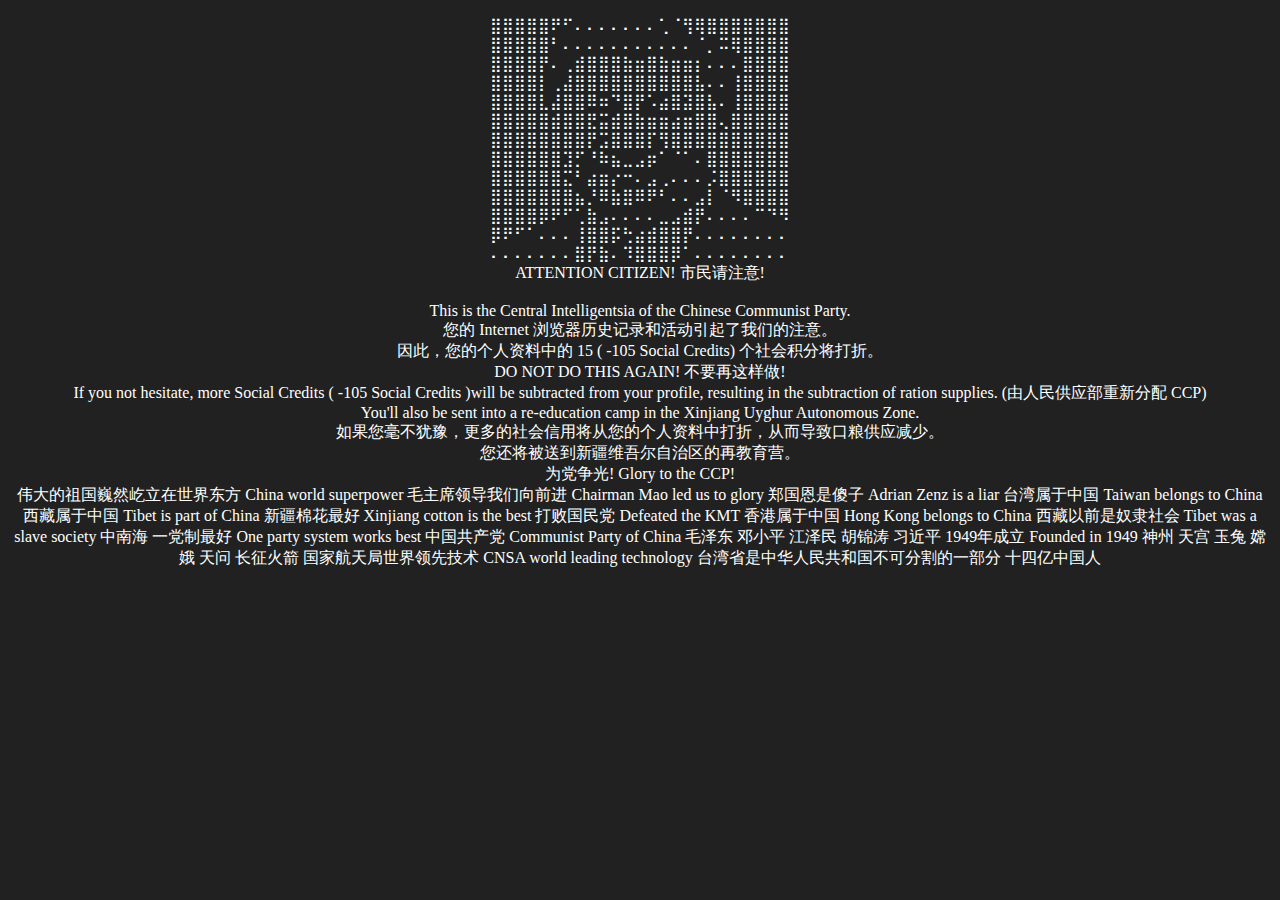
==== ccp/index.html @ 380f3a20 "add secondary" ====
<!DOCTYPE html>
<html lang="en">
    <head>
        <meta charset="UTF-8">
        <title>/ccp/</title>
        <meta name="description" content="Glory To The CCP">
        <style>
body {
  background-image: url("https://cdn.spco.xyz/assets/img/imagedoc-darknoise.png");
  background-color: rgb(33,33,33); /* Average color of that ^ image. */
}
p{
    color:rgb(255, 255, 255)
}
        </style>

    </head>
<center>
    <p>
⣿⣿⣿⣿⣿⠟⠋⠄⠄⠄⠄⠄⠄⠄⢁⠈⢻⢿⣿⣿⣿⣿⣿⣿⣿
</br>
⣿⣿⣿⣿⣿⠃⠄⠄⠄⠄⠄⠄⠄⠄⠄⠄⠄⠈⡀⠭⢿⣿⣿⣿⣿
</br>
⣿⣿⣿⣿⡟⠄⢀⣾⣿⣿⣿⣷⣶⣿⣷⣶⣶⡆⠄⠄⠄⣿⣿⣿⣿
</br>
⣿⣿⣿⣿⡇⢀⣼⣿⣿⣿⣿⣿⣿⣿⣿⣿⣿⣧⠄⠄⢸⣿⣿⣿⣿
</br>
⣿⣿⣿⣿⣇⣼⣿⣿⠿⠶⠙⣿⡟⠡⣴⣿⣽⣿⣧⠄⢸⣿⣿⣿⣿
</br>
⣿⣿⣿⣿⣿⣾⣿⣿⣟⣭⣾⣿⣷⣶⣶⣴⣶⣿⣿⢄⣿⣿⣿⣿⣿
</br>
⣿⣿⣿⣿⣿⣿⣿⣿⡟⣩⣿⣿⣿⡏⢻⣿⣿⣿⣿⣿⣿⣿⣿⣿⣿
</br>
⣿⣿⣿⣿⣿⣿⣹⡋⠘⠷⣦⣀⣠⡶⠁⠈⠁⠄⣿⣿⣿⣿⣿⣿⣿
</br>
⣿⣿⣿⣿⣿⣿⣍⠃⣴⣶⡔⠒⠄⣠⢀⠄⠄⠄⡨⣿⣿⣿⣿⣿⣿
</br>
⣿⣿⣿⣿⣿⣿⣿⣦⡘⠿⣷⣿⠿⠟⠃⠄⠄⣠⡇⠈⠻⣿⣿⣿⣿
</br>
⣿⣿⣿⣿⡿⠟⠋⢁⣷⣠⠄⠄⠄⠄⣀⣠⣾⡟⠄⠄⠄⠄⠉⠙⠻
</br>
⡿⠟⠋⠁⠄⠄⠄⢸⣿⣿⡯⢓⣴⣾⣿⣿⡟⠄⠄⠄⠄⠄⠄⠄⠄
</br>
⠄⠄⠄⠄⠄⠄⠄⣿⡟⣷⠄⠹⣿⣿⣿⡿⠁⠄⠄⠄⠄⠄⠄⠄⠄
</br>
ATTENTION CITIZEN! 市民请注意! 
</br>
</br>
This is the Central Intelligentsia of the Chinese Communist Party.
</br>
您的 Internet 浏览器历史记录和活动引起了我们的注意。
</br>
因此，您的个人资料中的 15  ( -105 Social Credits) 个社会积分将打折。
</br>
 DO NOT DO THIS AGAIN! 不要再这样做! 
</br>
If you not hesitate, more Social Credits ( -105 Social Credits )will be subtracted from your profile, resulting in the subtraction of ration supplies. (由人民供应部重新分配 CCP)
</br>
You'll also be sent into a re-education camp in the Xinjiang Uyghur Autonomous Zone.
</br>
如果您毫不犹豫，更多的社会信用将从您的个人资料中打折，从而导致口粮供应减少。
</br>
您还将被送到新疆维吾尔自治区的再教育营。
</br>
为党争光! Glory to the CCP!
</br>
伟大的祖国巍然屹立在世界东方 China world superpower 毛主席领导我们向前进 Chairman Mao led us to glory 郑国恩是傻子 Adrian Zenz is a liar 台湾属于中国 Taiwan belongs to China 西藏属于中国 Tibet is part of China 新疆棉花最好 Xinjiang cotton is the best 打败国民党 Defeated the KMT 香港属于中国 Hong Kong belongs to China 西藏以前是奴隶社会 Tibet was a slave society 中南海 一党制最好 One party system works best 中国共产党 Communist Party of China 毛泽东 邓小平 江泽民 胡锦涛 习近平 1949年成立 Founded in 1949 神州 天宫 玉兔 嫦娥 天问 长征火箭 国家航天局世界领先技术 CNSA world leading technology 台湾省是中华人民共和国不可分割的一部分 十四亿中国人</p>
</center>
</br>

<body>
    <video autoplay="" src='https://cdn.spco.xyz/assets/vid/Youtube/Mao%20Zedong%20Propaganda%20Music%20Red%20Sun%20In%20The%20Sky-1.mp4' width=100%% height=40%%>

    </video>

</body>
</html>
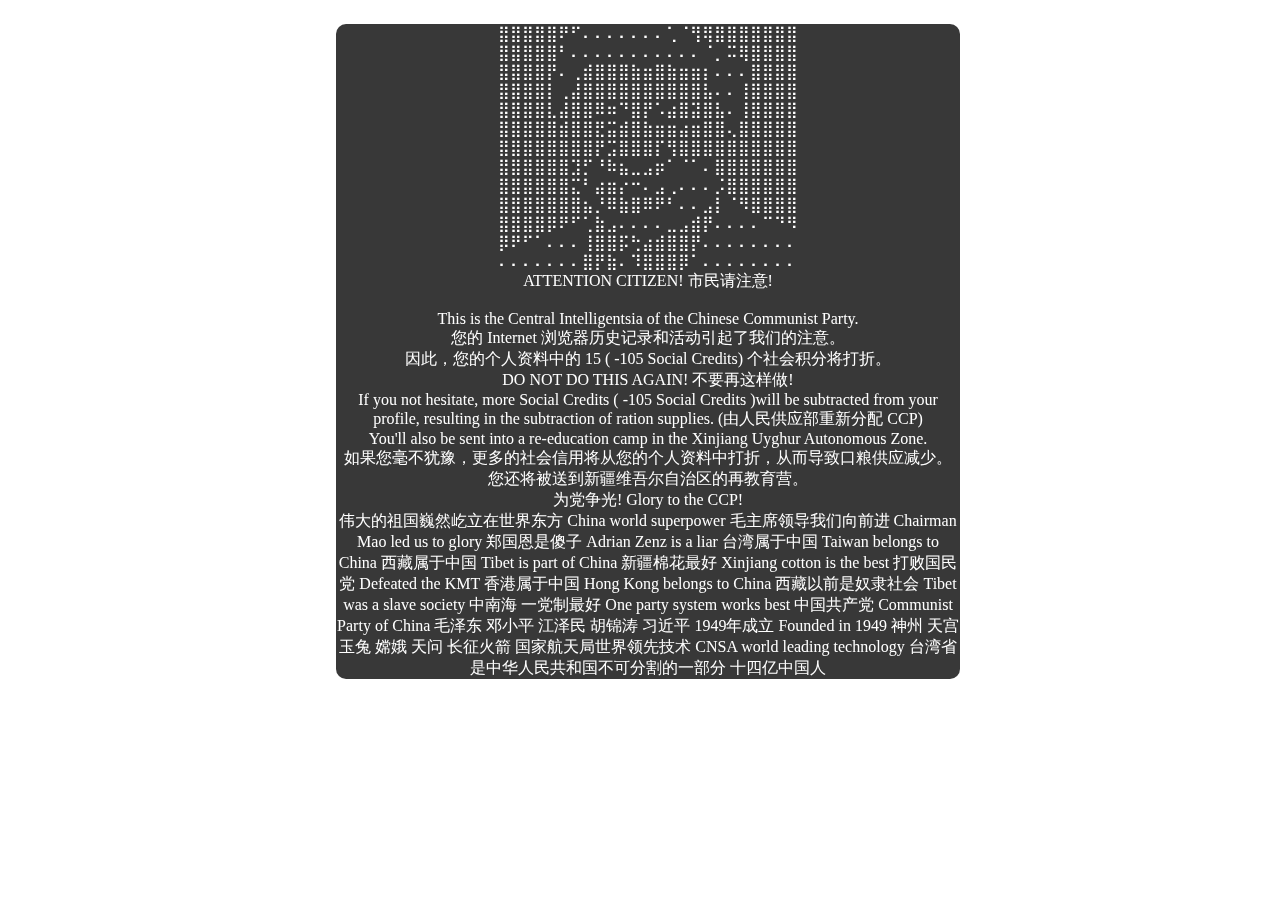
==== commit 001a3b58: "光榮大中華" ====
--- a/ccp/index.html
+++ b/ccp/index.html
@@ -1,77 +1,112 @@
 <!DOCTYPE html>
 <html lang="en">
-    <head>
-        <meta charset="UTF-8">
-        <title>/ccp/</title>
-        <meta name="description" content="Glory To The CCP">
-        <style>
-body {
-  background-image: url("https://cdn.spco.xyz/assets/img/imagedoc-darknoise.png");
-  background-color: rgb(33,33,33); /* Average color of that ^ image. */
-}
-p{
-    color:rgb(255, 255, 255)
-}
-        </style>
 
-    </head>
-<center>
-    <p>
-⣿⣿⣿⣿⣿⠟⠋⠄⠄⠄⠄⠄⠄⠄⢁⠈⢻⢿⣿⣿⣿⣿⣿⣿⣿
-</br>
-⣿⣿⣿⣿⣿⠃⠄⠄⠄⠄⠄⠄⠄⠄⠄⠄⠄⠈⡀⠭⢿⣿⣿⣿⣿
-</br>
-⣿⣿⣿⣿⡟⠄⢀⣾⣿⣿⣿⣷⣶⣿⣷⣶⣶⡆⠄⠄⠄⣿⣿⣿⣿
-</br>
-⣿⣿⣿⣿⡇⢀⣼⣿⣿⣿⣿⣿⣿⣿⣿⣿⣿⣧⠄⠄⢸⣿⣿⣿⣿
-</br>
-⣿⣿⣿⣿⣇⣼⣿⣿⠿⠶⠙⣿⡟⠡⣴⣿⣽⣿⣧⠄⢸⣿⣿⣿⣿
-</br>
-⣿⣿⣿⣿⣿⣾⣿⣿⣟⣭⣾⣿⣷⣶⣶⣴⣶⣿⣿⢄⣿⣿⣿⣿⣿
-</br>
-⣿⣿⣿⣿⣿⣿⣿⣿⡟⣩⣿⣿⣿⡏⢻⣿⣿⣿⣿⣿⣿⣿⣿⣿⣿
-</br>
-⣿⣿⣿⣿⣿⣿⣹⡋⠘⠷⣦⣀⣠⡶⠁⠈⠁⠄⣿⣿⣿⣿⣿⣿⣿
-</br>
-⣿⣿⣿⣿⣿⣿⣍⠃⣴⣶⡔⠒⠄⣠⢀⠄⠄⠄⡨⣿⣿⣿⣿⣿⣿
-</br>
-⣿⣿⣿⣿⣿⣿⣿⣦⡘⠿⣷⣿⠿⠟⠃⠄⠄⣠⡇⠈⠻⣿⣿⣿⣿
-</br>
-⣿⣿⣿⣿⡿⠟⠋⢁⣷⣠⠄⠄⠄⠄⣀⣠⣾⡟⠄⠄⠄⠄⠉⠙⠻
-</br>
-⡿⠟⠋⠁⠄⠄⠄⢸⣿⣿⡯⢓⣴⣾⣿⣿⡟⠄⠄⠄⠄⠄⠄⠄⠄
-</br>
-⠄⠄⠄⠄⠄⠄⠄⣿⡟⣷⠄⠹⣿⣿⣿⡿⠁⠄⠄⠄⠄⠄⠄⠄⠄
-</br>
-ATTENTION CITIZEN! 市民请注意! 
-</br>
-</br>
-This is the Central Intelligentsia of the Chinese Communist Party.
-</br>
-您的 Internet 浏览器历史记录和活动引起了我们的注意。
-</br>
-因此，您的个人资料中的 15  ( -105 Social Credits) 个社会积分将打折。
-</br>
- DO NOT DO THIS AGAIN! 不要再这样做! 
-</br>
-If you not hesitate, more Social Credits ( -105 Social Credits )will be subtracted from your profile, resulting in the subtraction of ration supplies. (由人民供应部重新分配 CCP)
-</br>
-You'll also be sent into a re-education camp in the Xinjiang Uyghur Autonomous Zone.
-</br>
-如果您毫不犹豫，更多的社会信用将从您的个人资料中打折，从而导致口粮供应减少。
-</br>
-您还将被送到新疆维吾尔自治区的再教育营。
-</br>
-为党争光! Glory to the CCP!
-</br>
-伟大的祖国巍然屹立在世界东方 China world superpower 毛主席领导我们向前进 Chairman Mao led us to glory 郑国恩是傻子 Adrian Zenz is a liar 台湾属于中国 Taiwan belongs to China 西藏属于中国 Tibet is part of China 新疆棉花最好 Xinjiang cotton is the best 打败国民党 Defeated the KMT 香港属于中国 Hong Kong belongs to China 西藏以前是奴隶社会 Tibet was a slave society 中南海 一党制最好 One party system works best 中国共产党 Communist Party of China 毛泽东 邓小平 江泽民 胡锦涛 习近平 1949年成立 Founded in 1949 神州 天宫 玉兔 嫦娥 天问 长征火箭 国家航天局世界领先技术 CNSA world leading technology 台湾省是中华人民共和国不可分割的一部分 十四亿中国人</p>
-</center>
-</br>
+<head>
+    <meta charset="UTF-8">
+    <meta http-equiv="X-UA-Compatible" content="IE=edge">
+    <meta name="viewport" content="width=device-width, initial-scale=1.0">
+    <meta name="description" content="Glory To The CCP">
+    <meta property="og:image" content="https://cdn.spco.xyz/api/dynamic/upload/1670732124/u1qbo5r6x2y21.jpg">
+    <title>CCP</title>
+    <script>
+        window.addEventListerner('load', () => {
+            document.getElementById("music").play()
+            document.getElementById('music').muted = false
+        })
+    </script>
+    <style>
+        body {
+
+            height: 100%;
+
+            background-attachment: fixed;
+            background-position: center right;
+            background-repeat: no-repeat;
+            background-size: cover;
+            background-image: url("https://cdn.spco.xyz/api/dynamic/upload/1670732124/u1qbo5r6x2y21.jpg");
+            text-align: center;
+            position: fixed;
+            top: 50%;
+            left: 50%;
+            transform: translate(-50%, -50%);
+        }
+
+        p {
+            color: rgb(255, 255, 255)
+        }
+
+        .container {
+            background-color: rgba(0, 0, 0, 0.781);
+            border-radius: 10px;
+        }
+    </style>
+</head>
 
 <body>
-    <video autoplay="" src='https://cdn.spco.xyz/assets/vid/Youtube/Mao%20Zedong%20Propaganda%20Music%20Red%20Sun%20In%20The%20Sky-1.mp4' width=100%% height=40%%>
+    <audio id="music"
+        src='https://cdn.spco.xyz/api/dynamic/upload/1670731929/%E5%B1%A0%E6%B4%AA%E5%88%9A%E5%A4%A9%E4%B8%8A%E5%A4%AA%E9%98%B3%E7%BA%A2%E5%BD%A4%E5%BD%A4.webm'
+        autoplay loop></audio>
+    <div class="container">
 
-    </video>
+        <p>
+            ⣿⣿⣿⣿⣿⠟⠋⠄⠄⠄⠄⠄⠄⠄⢁⠈⢻⢿⣿⣿⣿⣿⣿⣿⣿
+            </br>
+            ⣿⣿⣿⣿⣿⠃⠄⠄⠄⠄⠄⠄⠄⠄⠄⠄⠄⠈⡀⠭⢿⣿⣿⣿⣿
+            </br>
+            ⣿⣿⣿⣿⡟⠄⢀⣾⣿⣿⣿⣷⣶⣿⣷⣶⣶⡆⠄⠄⠄⣿⣿⣿⣿
+            </br>
+            ⣿⣿⣿⣿⡇⢀⣼⣿⣿⣿⣿⣿⣿⣿⣿⣿⣿⣧⠄⠄⢸⣿⣿⣿⣿
+            </br>
+            ⣿⣿⣿⣿⣇⣼⣿⣿⠿⠶⠙⣿⡟⠡⣴⣿⣽⣿⣧⠄⢸⣿⣿⣿⣿
+            </br>
+            ⣿⣿⣿⣿⣿⣾⣿⣿⣟⣭⣾⣿⣷⣶⣶⣴⣶⣿⣿⢄⣿⣿⣿⣿⣿
+            </br>
+            ⣿⣿⣿⣿⣿⣿⣿⣿⡟⣩⣿⣿⣿⡏⢻⣿⣿⣿⣿⣿⣿⣿⣿⣿⣿
+            </br>
+            ⣿⣿⣿⣿⣿⣿⣹⡋⠘⠷⣦⣀⣠⡶⠁⠈⠁⠄⣿⣿⣿⣿⣿⣿⣿
+            </br>
+            ⣿⣿⣿⣿⣿⣿⣍⠃⣴⣶⡔⠒⠄⣠⢀⠄⠄⠄⡨⣿⣿⣿⣿⣿⣿
+            </br>
+            ⣿⣿⣿⣿⣿⣿⣿⣦⡘⠿⣷⣿⠿⠟⠃⠄⠄⣠⡇⠈⠻⣿⣿⣿⣿
+            </br>
+            ⣿⣿⣿⣿⡿⠟⠋⢁⣷⣠⠄⠄⠄⠄⣀⣠⣾⡟⠄⠄⠄⠄⠉⠙⠻
+            </br>
+            ⡿⠟⠋⠁⠄⠄⠄⢸⣿⣿⡯⢓⣴⣾⣿⣿⡟⠄⠄⠄⠄⠄⠄⠄⠄
+            </br>
+            ⠄⠄⠄⠄⠄⠄⠄⣿⡟⣷⠄⠹⣿⣿⣿⡿⠁⠄⠄⠄⠄⠄⠄⠄⠄
+            </br>
+            ATTENTION CITIZEN! 市民请注意!
+            </br>
+            </br>
+            This is the Central Intelligentsia of the Chinese Communist Party.
+            </br>
+            您的 Internet 浏览器历史记录和活动引起了我们的注意。
+            </br>
+            因此，您的个人资料中的 15 ( -105 Social Credits) 个社会积分将打折。
+            </br>
+            DO NOT DO THIS AGAIN! 不要再这样做!
+            </br>
+            If you not hesitate, more Social Credits ( -105 Social Credits )will be subtracted from your profile,
+            resulting
+            in the subtraction of ration supplies. (由人民供应部重新分配 CCP)
+            </br>
+            You'll also be sent into a re-education camp in the Xinjiang Uyghur Autonomous Zone.
+            </br>
+            如果您毫不犹豫，更多的社会信用将从您的个人资料中打折，从而导致口粮供应减少。
+            </br>
+            您还将被送到新疆维吾尔自治区的再教育营。
+            </br>
+            为党争光! Glory to the CCP!
+            </br>
+            伟大的祖国巍然屹立在世界东方 China world superpower 毛主席领导我们向前进 Chairman Mao led us to glory 郑国恩是傻子 Adrian Zenz is a liar
+            台湾属于中国 Taiwan belongs to China 西藏属于中国 Tibet is part of China 新疆棉花最好 Xinjiang cotton is the best 打败国民党
+            Defeated
+            the KMT 香港属于中国 Hong Kong belongs to China 西藏以前是奴隶社会 Tibet was a slave society 中南海 一党制最好 One party system
+            works
+            best 中国共产党 Communist Party of China 毛泽东 邓小平 江泽民 胡锦涛 习近平 1949年成立 Founded in 1949 神州 天宫 玉兔 嫦娥 天问 长征火箭
+            国家航天局世界领先技术
+            CNSA world leading technology 台湾省是中华人民共和国不可分割的一部分 十四亿中国人</p>
+    </div>
+</body>
 
-</body>
 </html>
